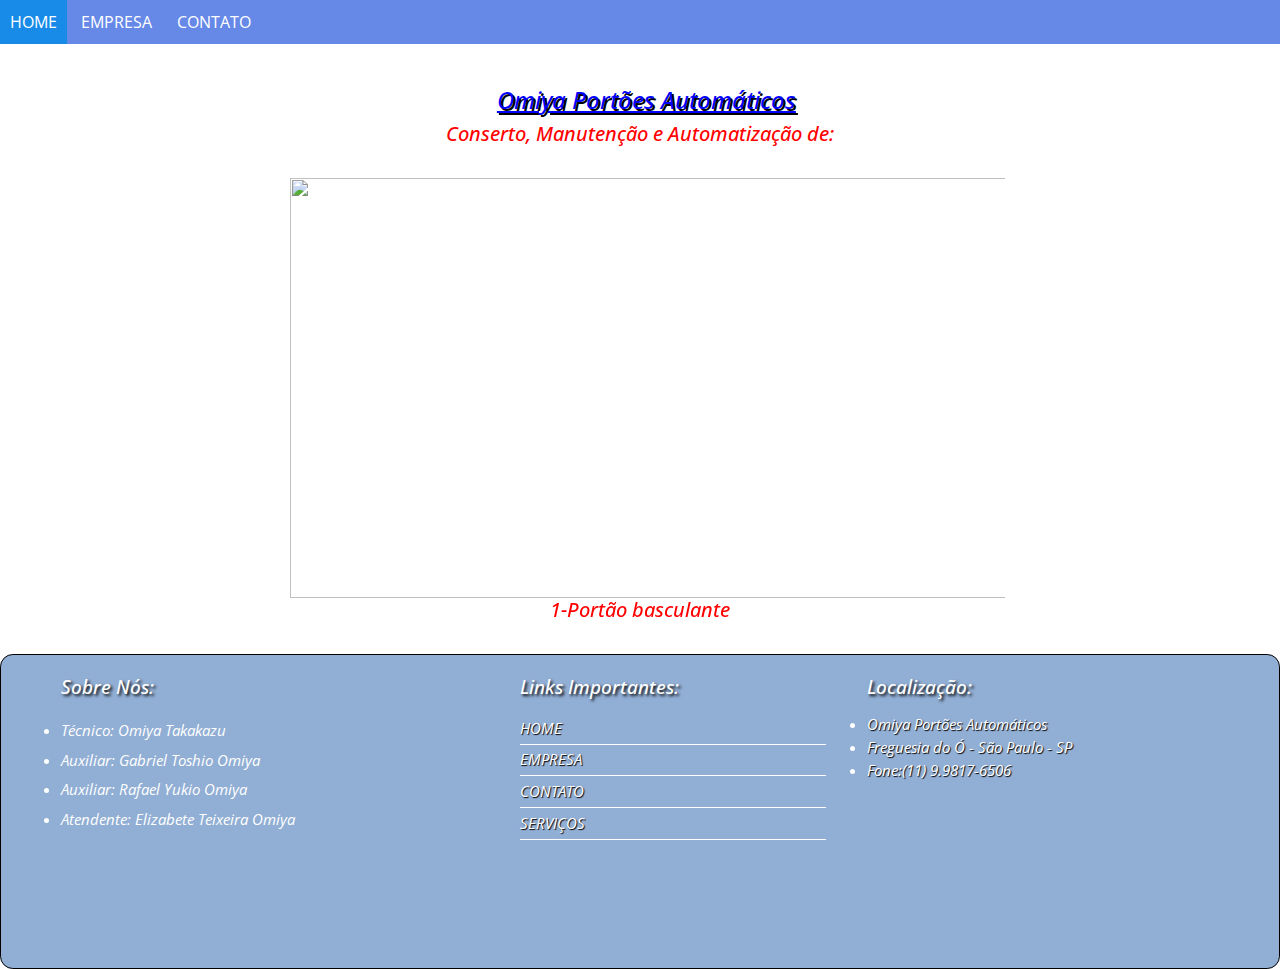
==== index.html @ 749b022c "33º commit" ====
<html lang="pt-br">

<head>
    <meta charset="utf-8">
    <meta name="google-site-verification" content="-AItvzbcC0KsBt-eZOSLvGnrsI5UBzWvLDnF7eVQIgg" />
    <title>Omiya Portões Automáticos</title>
    <meta name="viewport" content="width=device-width, initial-scale=1.0">
    <link rel="stylesheet" href="https://cdnjs.cloudflare.com/ajax/libs/font-awesome/4.7.0/css/font-awesome.min.css">
    <!-- Bootstrap CSS -->
    <link rel="stylesheet" href="https://stackpath.bootstrapcdn.com/bootstrap/4.4.1/css/bootstrap.min.css" integrity="sha384-Vkoo8x4CGsO3+Hhxv8T/Q5PaXtkKtu6ug5TOeNV6gBiFeWPGFN9MuhOf23Q9Ifjh" crossorigin="anonymous">
    <link rel="stylesheet" href="estilo.css">
</head>

<body>



    <nav id="menu-h">
        <ul>
            <li><a href="index.html">HOME</a></li>
            <li><a href="empresa.html">EMPRESA</a></li>
            <li><a href="contato-sub1.html">CONTATO</a></li>	
		<!--	<li><a href="servicos.html">SERVIÇOS</a></li> -->
        </ul>

    </nav>

    <!-- <div class="n_empresa">
    <h1 align="center"> <i>
        <font color=blue><u>Omiya Portões Automáticos</u></font>
      </i>
    </h1>
  </div> -->

 <!--   <h3 align="center">
        <i>
        <font color=blue><u>Omiya Portões Automáticos</u></font>
    </i>
    </h3>-->
 <div id="equip">	
<div id="mvv">
 <i>
        <font color=blue><u><h4 align="center">Omiya Portões Automáticos</h4></u></font>
    </i>
</div>

</div>	
    </i>					


    <h5 align="center"><i>
      <font color=red>Conserto, Manutenção e Automatização de: </font>
    </i></h5>



    <br />
    <div class="container">
        <!--Container -->
        <div class="row">
            <!--Row -->
            <div class="col-sm-8 m-auto">
                <!--col-sm8 -->

                <div id="carousel-controles" class="carousel slide" data-ride="carousel" data-interval="5000">
                    <!--Carousel -->

                    <div class="carousel-inner">
                        <!--Inner -->
                        <center>
                            <div class="carousel-item active">
                                <img src="imagem1.png" class="img-fluid">
                                <center><i>			
                    <h5>
                      <font color=red>1-Portão basculante</font>
                      </h5>
                  </i></center>
                            </div>

                            <div class="carousel-item">
                                <img src="imagem2.png" class="img-fluid">
                                <center><i>
								
                    <h5>
                      <font color=red>2-Portão deslizante</font>
                      </h5>
                  </i></center>
                            </div>

                            <div class="carousel-item">
                                <img src="imagem3.png" class="img-fluid">
                                <center><i>
                    <h5>
                      <font color=red>3-Portão pivotante de uma folha<h4>
                      </font></h5>
                  </i></center>
                            </div>

                            <div class="carousel-item">
                                <img src="imagem4.png" class="img-fluid">
                                <center><i>
                    <h5>
                      <font color=red>4-Portão pivotante de duas folhas</font>
                      </h5>
                  </center></i>
                            </div>
                            <div class="carousel-item">
                                <img src="imagem5.png" class="img-fluid">
                                <center><i>
                    <h5>
                      <font color=red>5-Portão deslizante de fuso</font>
                      </h5>
                  </center></i>
                            </div>
                       </center>

                    </div>
                    <!--/Inner -->

                    <!-- Controles -->
                    <a href="#carousel-controles" class="carousel-control-prev" data-slide="prev">
                        <span class="carousel-control-prev-icon"></span>
                    </a>

                    <a href="#carousel-controles" class="carousel-control-next" data-slide="next">
                        <span class="carousel-control-next-icon"></span>
                    </a>

                </div>
                <!--/Carousel -->
            </div>
            <!--/col-sm8 -->
        </div>
        <!--/Row -->
    </div>
    <!--/Container -->

    <!-- Optional JavaScript -->
    <!-- jQuery first, then Popper.js, then Bootstrap JS -->
    <script src="https://code.jquery.com/jquery-3.4.1.slim.min.js" integrity="sha384-J6qa4849blE2+poT4WnyKhv5vZF5SrPo0iEjwBvKU7imGFAV0wwj1yYfoRSJoZ+n" crossorigin="anonymous">
    </script>
    <script src="https://cdn.jsdelivr.net/npm/popper.js@1.16.0/dist/umd/popper.min.js" integrity="sha384-Q6E9RHvbIyZFJoft+2mJbHaEWldlvI9IOYy5n3zV9zzTtmI3UksdQRVvoxMfooAo" crossorigin="anonymous">
    </script>
    <script src="https://stackpath.bootstrapcdn.com/bootstrap/4.4.1/js/bootstrap.min.js" integrity="sha384-wfSDF2E50Y2D1uUdj0O3uMBJnjuUD4Ih7YwaYd1iqfktj0Uod8GCExl3Og8ifwB6" crossorigin="anonymous">
    </script>

    <br />
    <footer class="footer">
        <div class="content">
            <div class="footer-col">
                <h1><i>Sobre Nós:</i></h1>
                <ul class="func">
                    <li><i>Técnico: Omiya Takakazu</i></li>
                    <li><i>Auxiliar: Gabriel Toshio Omiya</i></li>
                    <li><i>Auxiliar: Rafael Yukio Omiya</i></li>
                    <li><i>Atendente: Elizabete Teixeira Omiya</i></li>
            </div>

            <div class="footer-col">
                <h1><i>Links Importantes:</h1>
        <ul class="links-uteis">
					<li><a href="index.html">HOME</a></li>
                    <li><a href="empresa.html">EMPRESA</a></li>
                    <li><a href="contato-sub1.html">CONTATO</a></li>	
			        <li><a href="servicos.html">SERVIÇOS</a></li> 
                    </ul>
            </div>

            <div class="footer-col">
                <h1><i>Localização:</i></h1>
                <ul class="social">
                    <li><i>Omiya Portões Automáticos</i></li>
                    <!-- <li><i>Praça Amaro Nunes, 94</i></li> -->
                    <li><i>Freguesia do Ó - São Paulo - SP</i></li>
                    <li><i>Fone:(11) 9.9817-6506 <img src="whatsapp.png"/></i></li>
                </ul>
            </div>
        </div>
    </footer>
</body>

</html>
---- estilo.css ----
@import url('https://fonts.googleapis.com/css2?family=Open+Sans&display=swap');

* {
	margin: 0 auto;
	padding: 0;
	box-sizing: boder-box;
	font-family: 'Open Sans', sans-serif;
}

#menu-h ul {
	list-style: none;
	padding: 0;
	background-color: rgb(102, 136, 231);
	/*  rgb(37, 37, 39)  */
}

#menu-h ul li {
	display: inline;
}

#menu-h ul li a {
	color: #FFF;
	padding: 10px;/*20px*/
	display: inline-block;
	text-decoration: none;
	transition: background .4s;
}

#menu-h ul li a:hover {
	background-color: rgb(24, 139, 233);
}

li img {
	width: 13px;/*35 15*/
	height: 13px;/*35 15*/

}

#imgwhatsapp 
 {
 	width:32px;
 	height:32px;
 }	



.carousel-item img {
	width: 1200px;
	height: 420px;

}

.container {
	width: 100%;
}

.log img {
	width: 40%;
}

/*-------------------------PÁGINA PRINCIPAL(HOME)----------------------------*/
/*nav {
	background-color: rgba(0, 0, 16, .9);
	border-radius: 10px;

width: 8vw;

height: 17%;

top: 5%;
margin-top: 0.05%;

left: -350px; //-150
position: absolute;
transition: all .7s;
}*/

/*aqui mudei agora*/

img {
	/*padding-top: .5%;
	padding-left: 5%;*/
	width: 70px;
	/*150*/
	margin-left: 2%;

}


.log {
	width: 30vw;
	/* 15*/

}

h2 {
	color: #FFD700;
}

a img {
	padding-right: 1.2vw;
	padding-top: 1.5vw;
	vertical-align: top;

}


.divTexto

/* margem para o texto na página principal*/
	{
	padding-left: 1.2vw;
}

.icones

/*icones na página home*/
	{
	float: center;
	width: 18vw;
	/*3.5*/
	height: 18vw;
	/*/3.5*/

}


.menu {
	list-style: none;
	float: left;
	padding-top: 10px; //20
	padding-bottom: 0.5px;
}

.menu li {
	position: relative;
	float: left;
	font-weight: 600;
	font-size: 5vw;
	width: 100%;
	display: inline-block;
	/*acrescentei*/
}


.menu li a {
	color: white;
	font-size: 1.1vw;
	/*1.2*/
	text-decoration: none;
	padding: 1px 20px;
	/*10  20*/
	display: block;
	/*block*/
}

.menu li a:hover {
	background: #abe1ed;
	color: black;
	-moz-box-shadow: 0 3px 10px 0 #CCC;
	-webkit-box-shadow: 0 3px 10px 0 #ccc;
	text-shadow: 0px 0px 5px #fff;
	height: 20%;
}


.menu li ul {
	position: absolute;
	top: 35px;
	/*35*/
	left: 70%;
	/*70*/
	background-color: rgba(0, 0, 16, .9);
	display: none;
	border-radius: 5px; //5
}


.menu li ul li {
	display: block;
	width: 120px;
}

.menu li:hover ul,
.menu li.over ul {
	display: block;
	z-index: 1;
}





label {

	padding: 50px;
	position: absolute;
	z-index: 1;
	/*faz com que um elemento fique na frente do outro*/
}

label:hover {
	cursor: pointer;
}


.ContLbl

/*Labels da página contato*/
	{
	position: relative;
	width: 90px;
	font-size: 1.5vw;
	cursor: auto;
}


ul {

	font-family: Arial;
	list-style: none;

}



#chec {
	display: none;

}

input[type="checkbox"]:checked~nav {
	transform: translateX(-350px);
}



ol {
	list-style: none;
}

#Princ

/* Id do Body principal*/
	{
	background-image: url(fundoFour.jpg);
	background-attachment: fixed;
	background-size: 100%;
	font-family: Segoe UI Black;
	color: #1a1a1a;
}

p {
	font-size: 1.3vw;
	padding: .5vw .5vw;

}

.titPrin1 {
	color: #2d3036;
	text-shadow: 1px 1px white;
	padding-left: 5px;
	font-size: 2.2vw;

}

.titPrin

/*Título h2*/
	{
	color: #4eb5de;
	text-shadow: 1px 1px black;
	padding-left: 5px;
	font-size: 2.2vw;

}


#imgSist

/* imagem do pc na página home*/
	{
	width: 25%;
	height: 25%;
	padding-right: 5%;

}



/*------------------------------------------*/

.footer

/*Rodapé*/
	{
	float: left;
	background: #91aed4;
	/* #448a9e   */
	color: #fff;
	height: 35%;/*30*/
	width: 100%;
	padding: 1.5vw;
	position: bottom;
	border: 1px solid black;
	border-radius: 1vw;
}

.footer-col {
	width: 100%;
	float: left;
	margin-bottom: 1.5vw;
}


.footer-col h1 {
	font-size: 1.5vw;
	margin-bottom: 1.2vw;
	text-shadow: 2px 2px 3px black;
}


.footer-col .links-uteis li {
	font-size: 1.2vw;
	/*1.2*/
	padding: 0.3vw 0;
	/*0.7*/
	border-bottom: 1px solid #fff;
	text-shadow: 2px 2px 5px black;
}

.footer-col .links-uteis li a,
.footer-col .social li {
	font-size: 1.2vw;
	/*1.2*/
	text-decoration: none;
	color: #fff;
	text-shadow: 1px 1px 1px black;
}

.sobre {
	text-shadow: 1px 1px 1px black;
}

.footer-col .links-uteis li a:hover,
.footer-col .social li a:hover {

	color: black;
}

.social .fa {
	padding: 10px 0;
	font-size: 2vw;
	margin-right: 5px;
	text-shadow: 3px 3px 3px black;


}

.footer-col ul li i {
	width: 60%;
}


.footer-col {
	width: 35%;
	/*30*/
	padding-left: 3.2vw;
	/*1.2*/
}

.footer-col:nth-child(2) {
	width: 28%;
	/*25*/

	margin-left: 2%;
	/*5*/
}

.footer-col:nth-child(3) {
	width: 25%;
	/*25*/

	float: right;
}

.func{
	list-style: disc;
}

.social{
	list-style: disc;
}

.func li {
	padding-top: 0.5vw;
	font-size: 1.2vw;
}


/*-------------------------PÁGINA CONTATO----------------------------*/


#Cont {
	background-image: url(form.jpg);
	background-attachment: fixed;
	background-repeat: no-repeat;
	background-size: cover;
	font-size: 1.2vw;
	font-family: Franklin Gothic Heavy;
	color: white;
	text-shadow: 3px 3px black;
	padding-bottom: 3%;

}

form {
	background-color: rgba(28, 108, 158, 0.6);
	width: 65%;
	border-radius: 2vw;
	padding-top: 3%;
	padding-bottom: 3%;

}


input[type="text"] {

	border-radius: 5px;
	float: right;
	width: 17vw;

}

input[type="tel"],
input[type="email"] {
	border-radius: 5px;
	float: right;
	width: 14vw;
}

input[type="submit"],
input[type="reset"] {
	border-radius: 10px;
	width: 10%;

}

textarea {
	width: 25vw;
}

select {
	width: 8vw;
}

.hrCont {
	width: 100%;
}


/*-------------------------PÁGINA EMPRESA ----------------------------*/
.pEmpresa

/* parágrafo na página empresa */
	{
	color: white;
	padding-left: 1.2vw;
	padding-right: 1.2vw;
}

#bEmp

/*Body da página empresa*/
	{
	background-image: url();
	font-family: Verdana;
	font-size: 1.5vw;
}

hr {
	width: 60%;
}

.TitEmpresa {
	color: white;
	font-size: 4vw;
	text-align: center;
}

/*aqui*//*	background-attachment: fixed;*/
/*#equip {
	background-image: url("equipe.jpeg");
	

	background-size: 100%;
	width: 100%;
	height: 50vw;

	border-radius: 0.5vw;
	border: solid 2px;

}*/

#mvv {
	color: blue; /*white*/
	font-size: 3vw;
	padding-top: 2vw;
	padding-left: 1vw;
	text-shadow: 2px 2px black;
}


.valores

/* classe para editar os ícones */
	{
	float: center;
	width: 18vw;
	height: 14vw;
}

/* DIV para centralizar o texto da página */
.txtCenter {
	width: 50%
}

.titEmpresa {
	font-size: 3vw;
}


/*-------------------------PÁGINA PERGUNTAS FREQUENTES----------------------------*/
#pFreq {
	background-image: url(conex.jpg);
	background-attachment: fixed;
	background-size: 100%;
	font-family: Arial;
}




.hidden {
	display: none;
	width: 50%;
	text-align: justify;
}


input[type="button"] {
	display: block;
	width: 105%; /*50%*/
	height: 4vw;
	font-family: Arial;
	font-size: 1.5vw;
	border-color: black;
	/*black*/
	border-radius: 1vw;
	background-color: rgba(79, 206, 79, 0.9);
	/*rgba(0, 0, 16, .9)*/

	color: white;
	border: 2px solid white;

}

input[type="button"]:hover {
	cursor: pointer;
	background: #abe1ed;
	text-shadow: 2px 1px black;
	border: 2px solid black;

}

#pg1,
#pg2,
#pg3,
#pg4,
#pg5,
#pg6,
#pg7,
#pg8,
#pg9,
#pg10,
#pg11,
#pg12,
#pg13,
#pg14,
#pg15 {
	border: 2px solid black;
	background-color: #fff;
	border-radius: 1vw;
	color: rgb(24, 150, 30);
	/*black*/
	text-align: left;
}




.pgt li {
	list-style: disc;
	margin-left: 25%;
	font-size: 1.2vw;

}


/*---------------------------------- PÁGINA PORTFOLIO ------------------------------------*/
#bEmpresa {
	background-image: url(fundoFour.jpg);
	background-size: 100%;
	font-family: Arial;
}



.imgPort-sub1 {
	width: 90vw;    /*90 40  20vw  */
	height: 120vw;   /*120 60 17vw*/
}
.imgPort {
	width: 20vw;    
	height:17vw;   
}
.portDiv table {
	border-spacing: 5vw;
	width: 100%;

}

.portDiv td {
	width: 30vw;
}

.hidden2 {
	display: none;
	width: 90%;
	text-align: justify;
}

.titPrin2 h2 {
	font-family: Arial;
	font-size: 2vw;
	/*3*/
	background-color: #448a9e;
	color: #abe1ed;
	border-radius: 1.5vw;
	border: 2px solid black;
	width: 30%;
	/*35*/
	height: 3vw;
	/*4*/
	text-shadow: 2px 1px white;
}

.n_empresa h1 {
	font-size: 2vw;
}
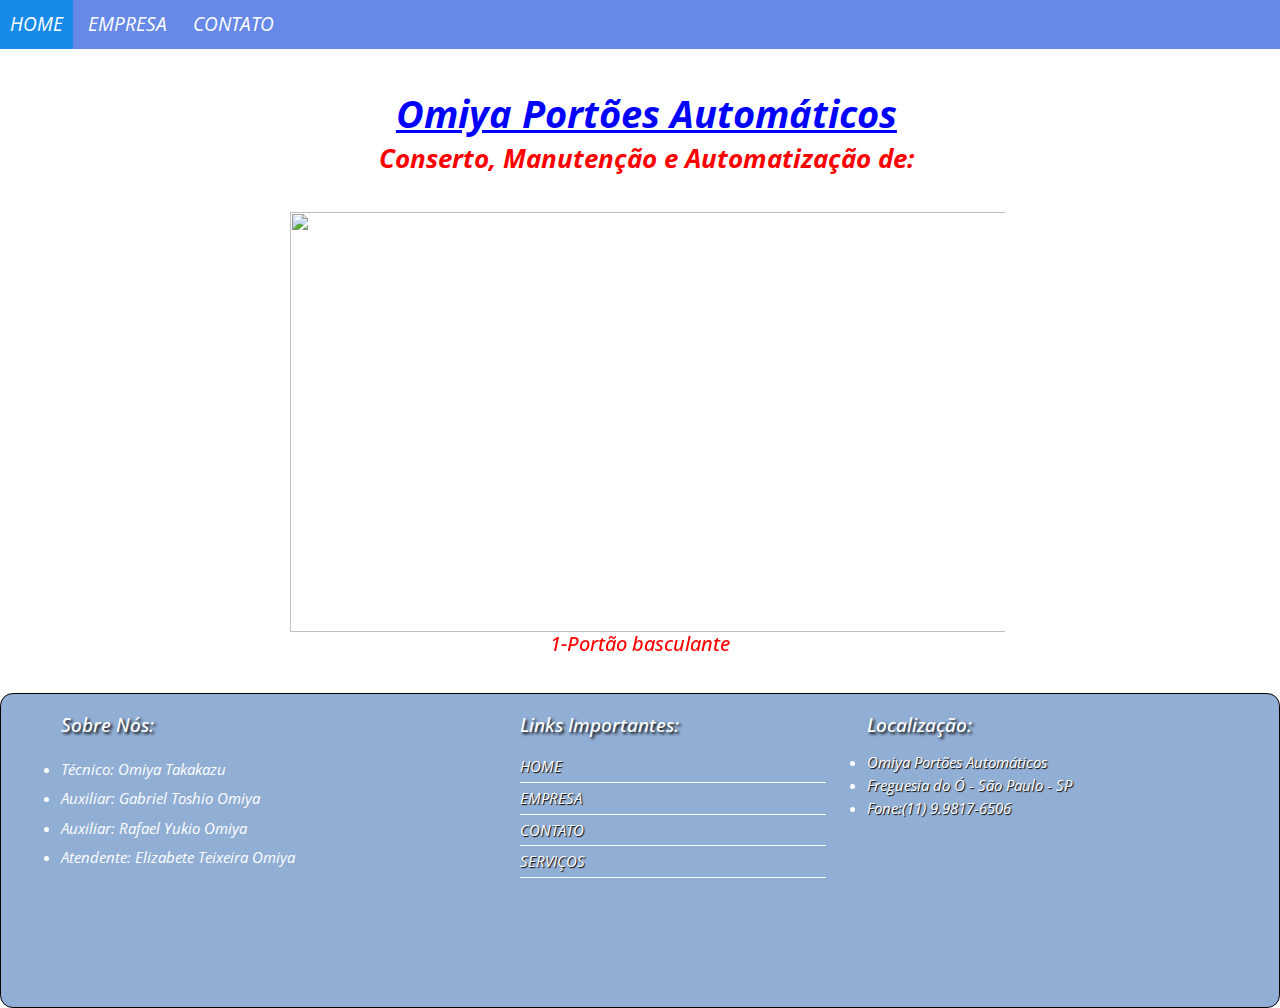
==== commit 52ae40a3: "33º commit" ====
--- a/index.html
+++ b/index.html
@@ -11,46 +11,35 @@
     <link rel="stylesheet" href="estilo.css">
 </head>
 
-<body>
-
-
+<body class="bEmp">
 
     <nav id="menu-h">
         <ul>
             <li><a href="index.html">HOME</a></li>
             <li><a href="empresa.html">EMPRESA</a></li>
-            <li><a href="contato-sub1.html">CONTATO</a></li>	
-		<!--	<li><a href="servicos.html">SERVIÇOS</a></li> -->
+            <li><a href="contato-sub1.html">CONTATO</a></li>
         </ul>
-
     </nav>
 
-    <!-- <div class="n_empresa">
-    <h1 align="center"> <i>
-        <font color=blue><u>Omiya Portões Automáticos</u></font>
-      </i>
-    </h1>
-  </div> -->
+    <div id="equip">
+        <div class="mvv">
 
- <!--   <h3 align="center">
-        <i>
-        <font color=blue><u>Omiya Portões Automáticos</u></font>
-    </i>
-    </h3>-->
- <div id="equip">	
-<div id="mvv">
- <i>
-        <font color=blue><u><h4 align="center">Omiya Portões Automáticos</h4></u></font>
-    </i>
-</div>
+            <h4 style="text-align: center;color: blue; font-weight: bold;">
+                <u>
+                    Omiya Portões Automáticos
+                </u>
+            </h4>
 
-</div>	
-    </i>					
+            <h5 style="text-align: center;color:red; font-weight: bold;">
+                Conserto, Manutenção e Automatização de:
+            </h5>
+            <!-- 13; 15; -->
+        </div>
+    </div>
 
 
-    <h5 align="center"><i>
-      <font color=red>Conserto, Manutenção e Automatização de: </font>
-    </i></h5>
+
+
 
 
 
@@ -71,48 +60,48 @@
                             <div class="carousel-item active">
                                 <img src="imagem1.png" class="img-fluid">
                                 <center><i>			
-                    <h5>
-                      <font color=red>1-Portão basculante</font>
-                      </h5>
-                  </i></center>
+                <h5>
+                    <font color=red>1-Portão basculante</font>
+                    </h5>
+                </i></center>
                             </div>
 
                             <div class="carousel-item">
                                 <img src="imagem2.png" class="img-fluid">
                                 <center><i>
-								
-                    <h5>
-                      <font color=red>2-Portão deslizante</font>
-                      </h5>
-                  </i></center>
+                            
+                <h5>
+                    <font color=red>2-Portão deslizante</font>
+                    </h5>
+                </i></center>
                             </div>
 
                             <div class="carousel-item">
                                 <img src="imagem3.png" class="img-fluid">
                                 <center><i>
-                    <h5>
-                      <font color=red>3-Portão pivotante de uma folha<h4>
-                      </font></h5>
-                  </i></center>
+                <h5>
+                    <font color=red>3-Portão pivotante de uma folha<h4>
+                    </font></h5>
+                </i></center>
                             </div>
 
                             <div class="carousel-item">
                                 <img src="imagem4.png" class="img-fluid">
                                 <center><i>
-                    <h5>
-                      <font color=red>4-Portão pivotante de duas folhas</font>
-                      </h5>
-                  </center></i>
+                <h5>
+                    <font color=red>4-Portão pivotante de duas folhas</font>
+                    </h5>
+                </center></i>
                             </div>
                             <div class="carousel-item">
                                 <img src="imagem5.png" class="img-fluid">
                                 <center><i>
-                    <h5>
-                      <font color=red>5-Portão deslizante de fuso</font>
-                      </h5>
-                  </center></i>
+                <h5>
+                    <font color=red>5-Portão deslizante de fuso</font>
+                    </h5>
+                </center></i>
                             </div>
-                       </center>
+                            </center>
 
                     </div>
                     <!--/Inner -->
@@ -158,16 +147,16 @@
 
             <div class="footer-col">
                 <h1><i>Links Importantes:</h1>
-        <ul class="links-uteis">
-					<li><a href="index.html">HOME</a></li>
-                    <li><a href="empresa.html">EMPRESA</a></li>
-                    <li><a href="contato-sub1.html">CONTATO</a></li>	
-			        <li><a href="servicos.html">SERVIÇOS</a></li> 
-                    </ul>
-            </div>
+    <ul class="links-uteis">
+                <li><a href="index.html">HOME</a></li>
+                <li><a href="empresa.html">EMPRESA</a></li>
+                <li><a href="contato-sub1.html">CONTATO</a></li>	
+                <li><a href="servicos.html">SERVIÇOS</a></li> 
+                </ul>
+        </div>
 
-            <div class="footer-col">
-                <h1><i>Localização:</i></h1>
+        <div class="footer-col">
+            <h1><i>Localização:</i></h1>
                 <ul class="social">
                     <li><i>Omiya Portões Automáticos</i></li>
                     <!-- <li><i>Praça Amaro Nunes, 94</i></li> -->
--- a/estilo.css
+++ b/estilo.css
@@ -1,64 +1,68 @@
 @import url('https://fonts.googleapis.com/css2?family=Open+Sans&display=swap');
-
 * {
-	margin: 0 auto;
-	padding: 0;
-	box-sizing: boder-box;
-	font-family: 'Open Sans', sans-serif;
+    margin: 0 auto;
+    padding: 0;
+    box-sizing: boder-box;
+    font-family: 'Open Sans', sans-serif;
+}
+
+* {
+    font-style: italic !important;
 }
 
 #menu-h ul {
-	list-style: none;
-	padding: 0;
-	background-color: rgb(102, 136, 231);
-	/*  rgb(37, 37, 39)  */
+    list-style: none;
+    padding: 0;
+    background-color: rgb(102, 136, 231);
+    /*  rgb(37, 37, 39)  */
 }
 
 #menu-h ul li {
-	display: inline;
+    display: inline;
 }
 
 #menu-h ul li a {
-	color: #FFF;
-	padding: 10px;/*20px*/
-	display: inline-block;
-	text-decoration: none;
-	transition: background .4s;
+    color: #FFF;
+    padding: 10px;
+    /*20px*/
+    display: inline-block;
+    text-decoration: none;
+    transition: background .4s;
 }
 
 #menu-h ul li a:hover {
-	background-color: rgb(24, 139, 233);
+    background-color: rgb(24, 139, 233);
 }
 
 li img {
-	width: 13px;/*35 15*/
-	height: 13px;/*35 15*/
-
-}
-
-#imgwhatsapp 
- {
- 	width:32px;
- 	height:32px;
- }	
-
-
+    width: 13px;
+    /*35 15*/
+    height: 13px;
+    /*35 15*/
+}
+
+#imgwhatsapp {
+    width: 32px;
+    height: 32px;
+}
 
 .carousel-item img {
-	width: 1200px;
-	height: 420px;
-
+    width: 1200px;
+    height: 420px;
 }
 
 .container {
-	width: 100%;
+    width: 100%;
 }
 
 .log img {
-	width: 40%;
-}
+    width: 40%;
+}
+
 
 /*-------------------------PÁGINA PRINCIPAL(HOME)----------------------------*/
+
+
 /*nav {
 	background-color: rgba(0, 0, 16, .9);
 	border-radius: 10px;
@@ -75,420 +79,384 @@
 transition: all .7s;
 }*/
 
+
 /*aqui mudei agora*/
 
 img {
-	/*padding-top: .5%;
+    /*padding-top: .5%;
 	padding-left: 5%;*/
-	width: 70px;
-	/*150*/
-	margin-left: 2%;
-
-}
-
+    width: 70px;
+    /*150*/
+    margin-left: 2%;
+}
 
 .log {
-	width: 30vw;
-	/* 15*/
-
+    width: 30vw;
+    /* 15*/
 }
 
 h2 {
-	color: #FFD700;
+    color: #FFD700;
 }
 
 a img {
-	padding-right: 1.2vw;
-	padding-top: 1.5vw;
-	vertical-align: top;
-
-}
-
+    padding-right: 1.2vw;
+    padding-top: 1.5vw;
+    vertical-align: top;
+}
 
 .divTexto
-
 /* margem para o texto na página principal*/
-	{
-	padding-left: 1.2vw;
+
+{
+    padding-left: 1.2vw;
 }
 
 .icones
-
 /*icones na página home*/
-	{
-	float: center;
-	width: 18vw;
-	/*3.5*/
-	height: 18vw;
-	/*/3.5*/
-
-}
-
+
+{
+    float: center;
+    width: 18vw;
+    /*3.5*/
+    height: 18vw;
+    /*/3.5*/
+}
 
 .menu {
-	list-style: none;
-	float: left;
-	padding-top: 10px; //20
-	padding-bottom: 0.5px;
+    list-style: none;
+    float: left;
+    padding-top: 10px; //20
+    padding-bottom: 0.5px;
 }
 
 .menu li {
-	position: relative;
-	float: left;
-	font-weight: 600;
-	font-size: 5vw;
-	width: 100%;
-	display: inline-block;
-	/*acrescentei*/
-}
-
+    position: relative;
+    float: left;
+    font-weight: 600;
+    font-size: 5vw;
+    width: 100%;
+    display: inline-block;
+    /*acrescentei*/
+}
 
 .menu li a {
-	color: white;
-	font-size: 1.1vw;
-	/*1.2*/
-	text-decoration: none;
-	padding: 1px 20px;
-	/*10  20*/
-	display: block;
-	/*block*/
+    color: white;
+    font-size: 1.1vw;
+    /*1.2*/
+    text-decoration: none;
+    padding: 1px 20px;
+    /*10  20*/
+    display: block;
+    /*block*/
 }
 
 .menu li a:hover {
-	background: #abe1ed;
-	color: black;
-	-moz-box-shadow: 0 3px 10px 0 #CCC;
-	-webkit-box-shadow: 0 3px 10px 0 #ccc;
-	text-shadow: 0px 0px 5px #fff;
-	height: 20%;
-}
-
+    background: #abe1ed;
+    color: black;
+    -moz-box-shadow: 0 3px 10px 0 #CCC;
+    -webkit-box-shadow: 0 3px 10px 0 #ccc;
+    text-shadow: 0px 0px 5px #fff;
+    height: 20%;
+}
 
 .menu li ul {
-	position: absolute;
-	top: 35px;
-	/*35*/
-	left: 70%;
-	/*70*/
-	background-color: rgba(0, 0, 16, .9);
-	display: none;
-	border-radius: 5px; //5
-}
-
+    position: absolute;
+    top: 35px;
+    /*35*/
+    left: 70%;
+    /*70*/
+    background-color: rgba(0, 0, 16, .9);
+    display: none;
+    border-radius: 5px; //5
+}
 
 .menu li ul li {
-	display: block;
-	width: 120px;
+    display: block;
+    width: 120px;
 }
 
 .menu li:hover ul,
 .menu li.over ul {
-	display: block;
-	z-index: 1;
-}
-
-
-
-
+    display: block;
+    z-index: 1;
+}
 
 label {
-
-	padding: 50px;
-	position: absolute;
-	z-index: 1;
-	/*faz com que um elemento fique na frente do outro*/
+    padding: 50px;
+    position: absolute;
+    z-index: 1;
+    /*faz com que um elemento fique na frente do outro*/
 }
 
 label:hover {
-	cursor: pointer;
-}
-
-
-.ContLbl
+    cursor: pointer;
+}
+
 
 /*Labels da página contato*/
-	{
-	position: relative;
-	width: 90px;
-	font-size: 1.5vw;
-	cursor: auto;
-}
-
+
+.ContLbl {
+    position: relative;
+    width: 90px;
+    font-size: 1.5vw;
+    cursor: auto;
+}
 
 ul {
-
-	font-family: Arial;
-	list-style: none;
-
-}
-
-
+    font-family: Arial;
+    list-style: none;
+}
 
 #chec {
-	display: none;
-
+    display: none;
 }
 
 input[type="checkbox"]:checked~nav {
-	transform: translateX(-350px);
-}
-
-
+    transform: translateX(-350px);
+}
 
 ol {
-	list-style: none;
+    list-style: none;
 }
 
 #Princ
-
 /* Id do Body principal*/
-	{
-	background-image: url(fundoFour.jpg);
-	background-attachment: fixed;
-	background-size: 100%;
-	font-family: Segoe UI Black;
-	color: #1a1a1a;
+
+{
+    background-image: url(fundoFour.jpg);
+    background-attachment: fixed;
+    background-size: 100%;
+    font-family: Segoe UI Black;
+    color: #1a1a1a;
 }
 
 p {
-	font-size: 1.3vw;
-	padding: .5vw .5vw;
-
+    font-size: 1.3vw;
+    padding: .5vw .5vw;
 }
 
 .titPrin1 {
-	color: #2d3036;
-	text-shadow: 1px 1px white;
-	padding-left: 5px;
-	font-size: 2.2vw;
-
+    color: #2d3036;
+    text-shadow: 1px 1px white;
+    padding-left: 5px;
+    font-size: 2.2vw;
 }
 
 .titPrin
-
 /*Título h2*/
-	{
-	color: #4eb5de;
-	text-shadow: 1px 1px black;
-	padding-left: 5px;
-	font-size: 2.2vw;
-
-}
-
+
+{
+    color: #4eb5de;
+    text-shadow: 1px 1px black;
+    padding-left: 5px;
+    font-size: 2.2vw;
+}
 
 #imgSist
-
 /* imagem do pc na página home*/
-	{
-	width: 25%;
-	height: 25%;
-	padding-right: 5%;
-
-}
-
+
+{
+    width: 25%;
+    height: 25%;
+    padding-right: 5%;
+}
 
 
 /*------------------------------------------*/
 
 .footer
-
 /*Rodapé*/
-	{
-	float: left;
-	background: #91aed4;
-	/* #448a9e   */
-	color: #fff;
-	height: 35%;/*30*/
-	width: 100%;
-	padding: 1.5vw;
-	position: bottom;
-	border: 1px solid black;
-	border-radius: 1vw;
+
+{
+    float: left;
+    background: #91aed4;
+    /* #448a9e   */
+    color: #fff;
+    height: 35%;
+    /*30*/
+    width: 100%;
+    padding: 1.5vw;
+    position: bottom;
+    border: 1px solid black;
+    border-radius: 1vw;
 }
 
 .footer-col {
-	width: 100%;
-	float: left;
-	margin-bottom: 1.5vw;
-}
-
+    width: 100%;
+    float: left;
+    margin-bottom: 1.5vw;
+}
 
 .footer-col h1 {
-	font-size: 1.5vw;
-	margin-bottom: 1.2vw;
-	text-shadow: 2px 2px 3px black;
-}
-
+    font-size: 1.5vw;
+    margin-bottom: 1.2vw;
+    text-shadow: 2px 2px 3px black;
+}
 
 .footer-col .links-uteis li {
-	font-size: 1.2vw;
-	/*1.2*/
-	padding: 0.3vw 0;
-	/*0.7*/
-	border-bottom: 1px solid #fff;
-	text-shadow: 2px 2px 5px black;
+    font-size: 1.2vw;
+    /*1.2*/
+    padding: 0.3vw 0;
+    /*0.7*/
+    border-bottom: 1px solid #fff;
+    text-shadow: 2px 2px 5px black;
 }
 
 .footer-col .links-uteis li a,
 .footer-col .social li {
-	font-size: 1.2vw;
-	/*1.2*/
-	text-decoration: none;
-	color: #fff;
-	text-shadow: 1px 1px 1px black;
+    font-size: 1.2vw;
+    /*1.2*/
+    text-decoration: none;
+    color: #fff;
+    text-shadow: 1px 1px 1px black;
 }
 
 .sobre {
-	text-shadow: 1px 1px 1px black;
+    text-shadow: 1px 1px 1px black;
 }
 
 .footer-col .links-uteis li a:hover,
 .footer-col .social li a:hover {
-
-	color: black;
+    color: black;
 }
 
 .social .fa {
-	padding: 10px 0;
-	font-size: 2vw;
-	margin-right: 5px;
-	text-shadow: 3px 3px 3px black;
-
-
+    padding: 10px 0;
+    font-size: 2vw;
+    margin-right: 5px;
+    text-shadow: 3px 3px 3px black;
 }
 
 .footer-col ul li i {
-	width: 60%;
-}
-
+    width: 60%;
+}
 
 .footer-col {
-	width: 35%;
-	/*30*/
-	padding-left: 3.2vw;
-	/*1.2*/
+    width: 35%;
+    /*30*/
+    padding-left: 3.2vw;
+    /*1.2*/
 }
 
 .footer-col:nth-child(2) {
-	width: 28%;
-	/*25*/
-
-	margin-left: 2%;
-	/*5*/
+    width: 28%;
+    /*25*/
+    margin-left: 2%;
+    /*5*/
 }
 
 .footer-col:nth-child(3) {
-	width: 25%;
-	/*25*/
-
-	float: right;
-}
-
-.func{
-	list-style: disc;
-}
-
-.social{
-	list-style: disc;
+    width: 25%;
+    /*25*/
+    float: right;
+}
+
+.func {
+    list-style: disc;
+}
+
+.social {
+    list-style: disc;
 }
 
 .func li {
-	padding-top: 0.5vw;
-	font-size: 1.2vw;
+    padding-top: 0.5vw;
+    font-size: 1.2vw;
 }
 
 
 /*-------------------------PÁGINA CONTATO----------------------------*/
 
-
 #Cont {
-	background-image: url(form.jpg);
-	background-attachment: fixed;
-	background-repeat: no-repeat;
-	background-size: cover;
-	font-size: 1.2vw;
-	font-family: Franklin Gothic Heavy;
-	color: white;
-	text-shadow: 3px 3px black;
-	padding-bottom: 3%;
-
+    background-image: url(form.jpg);
+    background-attachment: fixed;
+    background-repeat: no-repeat;
+    background-size: cover;
+    font-size: 1.2vw;
+    font-family: Franklin Gothic Heavy;
+    color: white;
+    text-shadow: 3px 3px black;
+    padding-bottom: 3%;
 }
 
 form {
-	background-color: rgba(28, 108, 158, 0.6);
-	width: 65%;
-	border-radius: 2vw;
-	padding-top: 3%;
-	padding-bottom: 3%;
-
-}
-
+    background-color: rgba(28, 108, 158, 0.6);
+    width: 65%;
+    border-radius: 2vw;
+    padding-top: 3%;
+    padding-bottom: 3%;
+}
 
 input[type="text"] {
-
-	border-radius: 5px;
-	float: right;
-	width: 17vw;
-
+    border-radius: 5px;
+    float: right;
+    width: 17vw;
 }
 
 input[type="tel"],
 input[type="email"] {
-	border-radius: 5px;
-	float: right;
-	width: 14vw;
+    border-radius: 5px;
+    float: right;
+    width: 14vw;
 }
 
 input[type="submit"],
 input[type="reset"] {
-	border-radius: 10px;
-	width: 10%;
-
+    border-radius: 10px;
+    width: 10%;
 }
 
 textarea {
-	width: 25vw;
+    width: 25vw;
 }
 
 select {
-	width: 8vw;
+    width: 8vw;
 }
 
 .hrCont {
-	width: 100%;
+    width: 100%;
 }
 
 
 /*-------------------------PÁGINA EMPRESA ----------------------------*/
+
 .pEmpresa
-
 /* parágrafo na página empresa */
-	{
-	color: white;
-	padding-left: 1.2vw;
-	padding-right: 1.2vw;
-}
-
-#bEmp
+
+{
+    color: white;
+    padding-left: 1.2vw;
+    padding-right: 1.2vw;
+}
+
 
 /*Body da página empresa*/
-	{
-	background-image: url();
-	font-family: Verdana;
-	font-size: 1.5vw;
+
+.bEmp {
+    background-image: url();
+    font-family: Verdana;
+    font-size: 1.5vw;
 }
 
 hr {
-	width: 60%;
+    width: 60%;
 }
 
 .TitEmpresa {
-	color: white;
-	font-size: 4vw;
-	text-align: center;
-}
-
-/*aqui*//*	background-attachment: fixed;*/
+    color: white;
+    font-size: 4vw;
+    text-align: center;
+}
+
+
+/*aqui*/
+
+
+/*	background-attachment: fixed;*/
+
+
 /*#equip {
 	background-image: url("equipe.jpeg");
 	
@@ -502,75 +470,77 @@
 
 }*/
 
-#mvv {
-	color: blue; /*white*/
-	font-size: 3vw;
-	padding-top: 2vw;
-	padding-left: 1vw;
-	text-shadow: 2px 2px black;
-}
-
+.mvv {
+    color: white;
+    padding-top: 2vw;
+    padding-left: 1vw;
+}
+
+.mvv h4 {
+    font-size: 3vw;
+}
+
+.mvv h5 {
+    font-size: 2vw;
+}
 
 .valores
-
 /* classe para editar os ícones */
-	{
-	float: center;
-	width: 18vw;
-	height: 14vw;
-}
+
+{
+    float: center;
+    width: 18vw;
+    height: 14vw;
+}
+
 
 /* DIV para centralizar o texto da página */
+
 .txtCenter {
-	width: 50%
+    width: 50%
 }
 
 .titEmpresa {
-	font-size: 3vw;
+    font-size: 3vw;
 }
 
 
 /*-------------------------PÁGINA PERGUNTAS FREQUENTES----------------------------*/
+
 #pFreq {
-	background-image: url(conex.jpg);
-	background-attachment: fixed;
-	background-size: 100%;
-	font-family: Arial;
-}
-
-
-
+    background-image: url(conex.jpg);
+    background-attachment: fixed;
+    background-size: 100%;
+    font-family: Arial;
+}
 
 .hidden {
-	display: none;
-	width: 50%;
-	text-align: justify;
-}
-
+    display: none;
+    width: 50%;
+    text-align: justify;
+}
 
 input[type="button"] {
-	display: block;
-	width: 105%; /*50%*/
-	height: 4vw;
-	font-family: Arial;
-	font-size: 1.5vw;
-	border-color: black;
-	/*black*/
-	border-radius: 1vw;
-	background-color: rgba(79, 206, 79, 0.9);
-	/*rgba(0, 0, 16, .9)*/
-
-	color: white;
-	border: 2px solid white;
-
+    display: block;
+    width: 105%;
+    /*50%*/
+    height: 4vw;
+    font-family: Arial;
+    font-size: 1.5vw;
+    border-color: black;
+    /*black*/
+    border-radius: 1vw;
+    background-color: rgba(79, 206, 79, 0.9);
+    /*rgba(0, 0, 16, .9)*/
+    color: white;
+    border: 2px solid white;
 }
 
 input[type="button"]:hover {
-	cursor: pointer;
-	background: #abe1ed;
-	text-shadow: 2px 1px black;
-	border: 2px solid black;
-
+    cursor: pointer;
+    background: #abe1ed;
+    text-shadow: 2px 1px black;
+    border: 2px solid black;
 }
 
 #pg1,
@@ -588,74 +558,71 @@
 #pg13,
 #pg14,
 #pg15 {
-	border: 2px solid black;
-	background-color: #fff;
-	border-radius: 1vw;
-	color: rgb(24, 150, 30);
-	/*black*/
-	text-align: left;
-}
-
-
-
+    border: 2px solid black;
+    background-color: #fff;
+    border-radius: 1vw;
+    color: rgb(24, 150, 30);
+    /*black*/
+    text-align: left;
+}
 
 .pgt li {
-	list-style: disc;
-	margin-left: 25%;
-	font-size: 1.2vw;
-
+    list-style: disc;
+    margin-left: 25%;
+    font-size: 1.2vw;
 }
 
 
 /*---------------------------------- PÁGINA PORTFOLIO ------------------------------------*/
+
 #bEmpresa {
-	background-image: url(fundoFour.jpg);
-	background-size: 100%;
-	font-family: Arial;
-}
-
-
+    background-image: url(fundoFour.jpg);
+    background-size: 100%;
+    font-family: Arial;
+}
 
 .imgPort-sub1 {
-	width: 90vw;    /*90 40  20vw  */
-	height: 120vw;   /*120 60 17vw*/
-}
+    width: 90vw;
+    /*90 40  20vw  */
+    height: 120vw;
+    /*120 60 17vw*/
+}
+
 .imgPort {
-	width: 20vw;    
-	height:17vw;   
-}
+    width: 20vw;
+    height: 17vw;
+}
+
 .portDiv table {
-	border-spacing: 5vw;
-	width: 100%;
-
+    border-spacing: 5vw;
+    width: 100%;
 }
 
 .portDiv td {
-	width: 30vw;
+    width: 30vw;
 }
 
 .hidden2 {
-	display: none;
-	width: 90%;
-	text-align: justify;
+    display: none;
+    width: 90%;
+    text-align: justify;
 }
 
 .titPrin2 h2 {
-	font-family: Arial;
-	font-size: 2vw;
-	/*3*/
-	background-color: #448a9e;
-	color: #abe1ed;
-	border-radius: 1.5vw;
-	border: 2px solid black;
-	width: 30%;
-	/*35*/
-	height: 3vw;
-	/*4*/
-	text-shadow: 2px 1px white;
+    font-family: Arial;
+    font-size: 2vw;
+    /*3*/
+    background-color: #448a9e;
+    color: #abe1ed;
+    border-radius: 1.5vw;
+    border: 2px solid black;
+    width: 30%;
+    /*35*/
+    height: 3vw;
+    /*4*/
+    text-shadow: 2px 1px white;
 }
 
 .n_empresa h1 {
-	font-size: 2vw;
-}
-
+    font-size: 2vw;
+}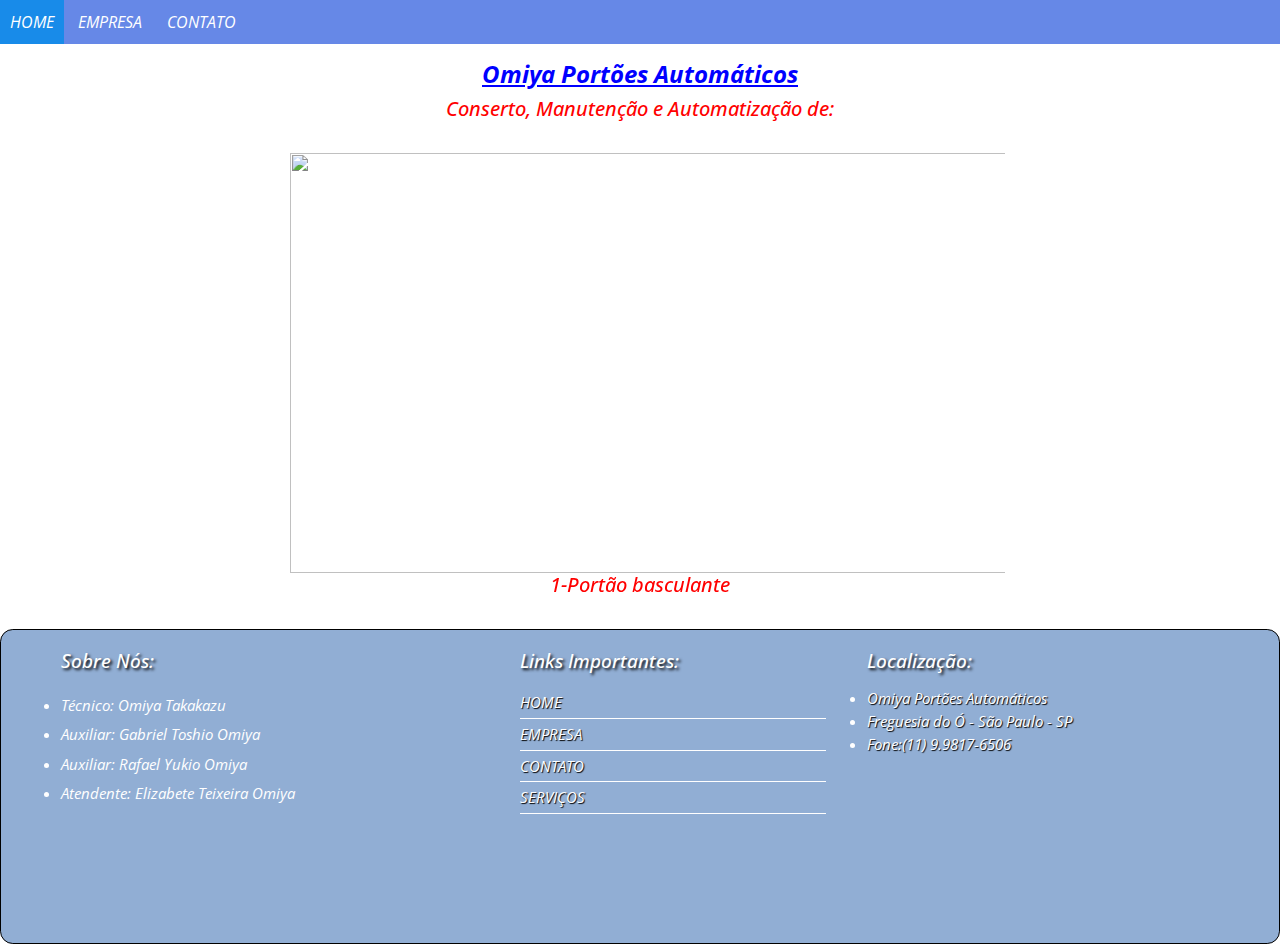
==== commit 1402d798: "34º commit" ====
--- a/index.html
+++ b/index.html
@@ -11,7 +11,7 @@
     <link rel="stylesheet" href="estilo.css">
 </head>
 
-<body class="bEmp">
+<body id="bEmp">
 
     <nav id="menu-h">
         <ul>
@@ -22,7 +22,7 @@
     </nav>
 
     <div id="equip">
-        <div class="mvv">
+        <div id="mvv">
 
             <h4 style="text-align: center;color: blue; font-weight: bold;">
                 <u>
@@ -30,7 +30,7 @@
                 </u>
             </h4>
 
-            <h5 style="text-align: center;color:red; font-weight: bold;">
+            <h5 style="text-align: center;color:red;">
                 Conserto, Manutenção e Automatização de:
             </h5>
             <!-- 13; 15; -->
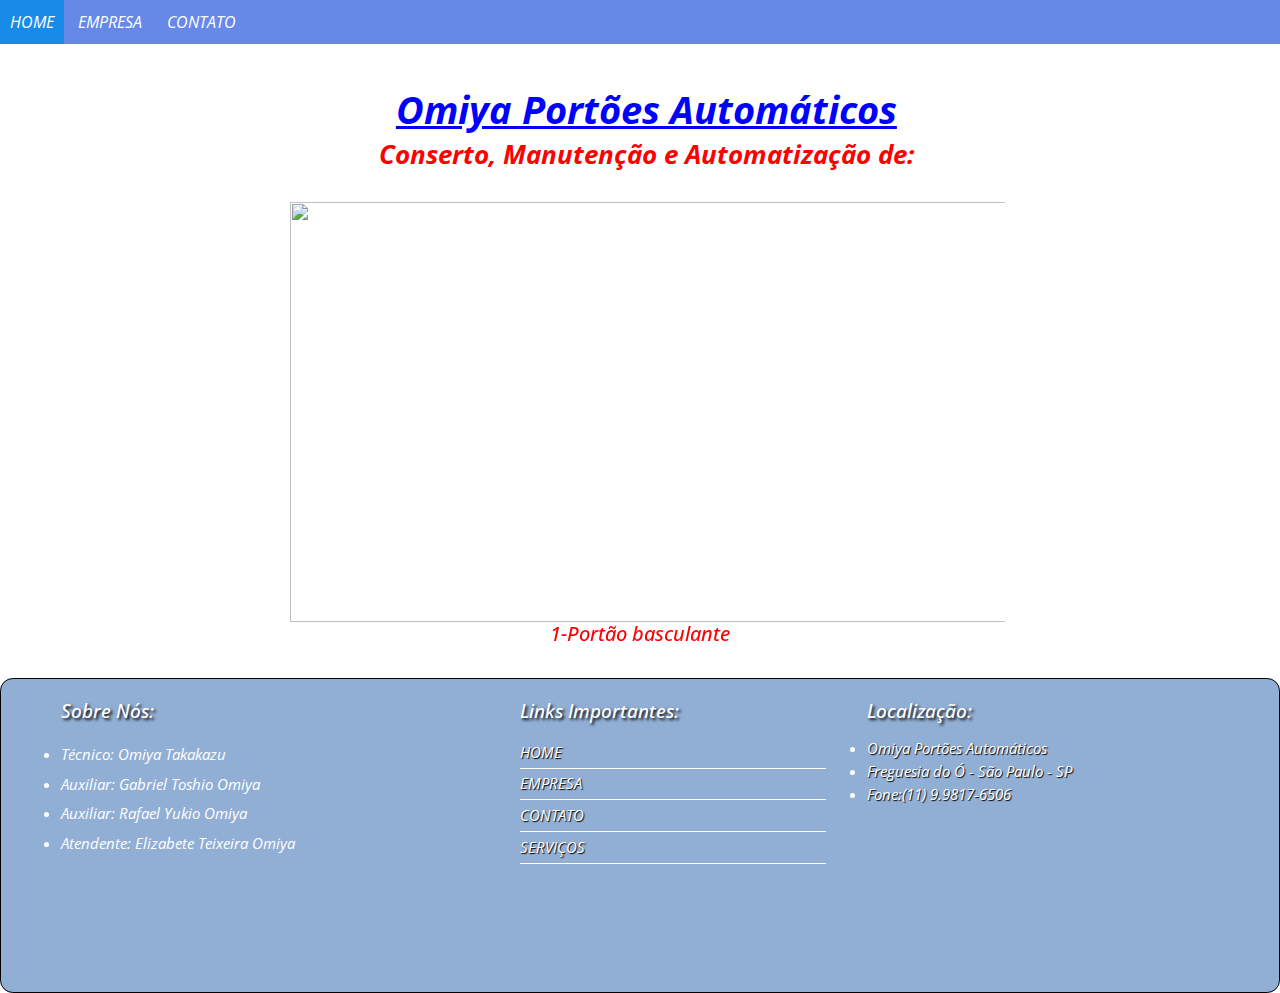
==== commit 77cf0d48: "34º commit" ====
--- a/index.html
+++ b/index.html
@@ -22,7 +22,7 @@
     </nav>
 
     <div id="equip">
-        <div id="mvv">
+        <div class="mvv">
 
             <h4 style="text-align: center;color: blue; font-weight: bold;">
                 <u>
@@ -30,7 +30,7 @@
                 </u>
             </h4>
 
-            <h5 style="text-align: center;color:red;">
+            <h5 style="text-align: center;color:red;font-weight: bold;">
                 Conserto, Manutenção e Automatização de:
             </h5>
             <!-- 13; 15; -->
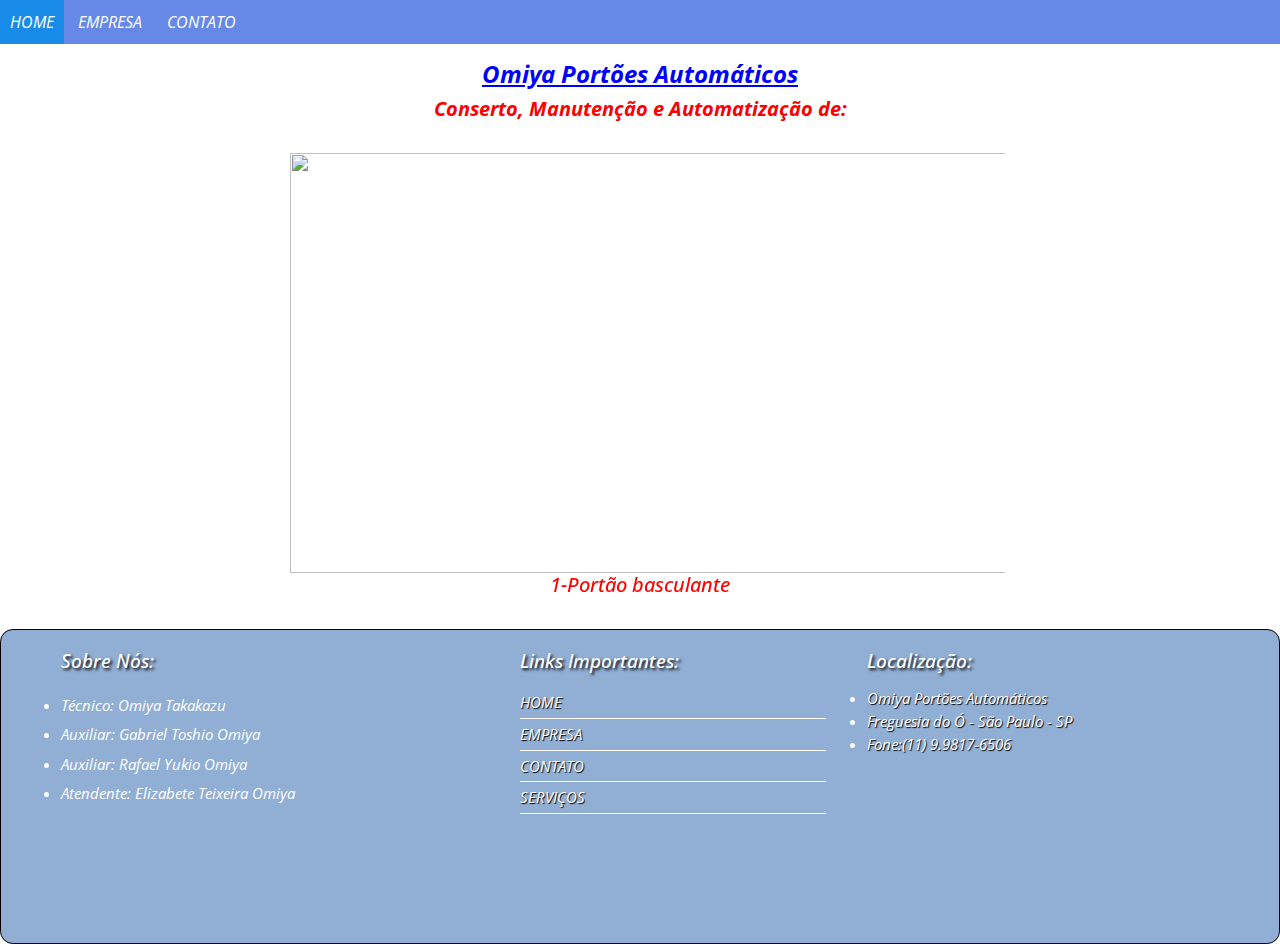
==== commit ebafe81c: "36º commit" ====
--- a/index.html
+++ b/index.html
@@ -22,18 +22,15 @@
     </nav>
 
     <div id="equip">
-        <div class="mvv">
-
-            <h4 style="text-align: center;color: blue; font-weight: bold;">
+        <div id="mvv">
+            <h4 style="text-align:center;color:blue;font-weight:bold;">
                 <u>
                     Omiya Portões Automáticos
                 </u>
             </h4>
-
-            <h5 style="text-align: center;color:red;font-weight: bold;">
+            <h5 style="text-align:center;color:red;font-weight:bold;">
                 Conserto, Manutenção e Automatização de:
             </h5>
-            <!-- 13; 15; -->
         </div>
     </div>
 
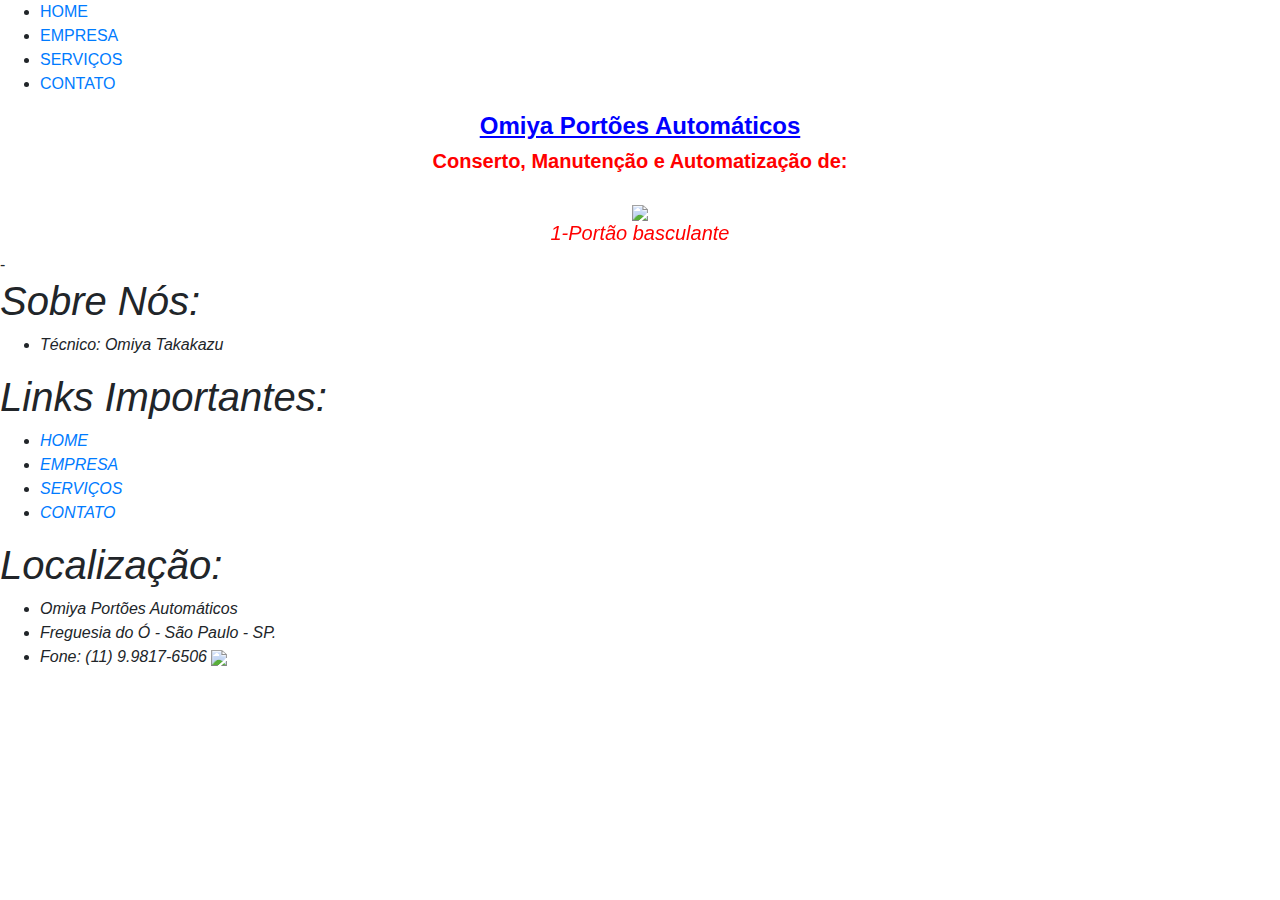
==== commit 1d5c03bc: "Alterações" ====
--- a/index.html
+++ b/index.html
@@ -1,4 +1,6 @@
 <html lang="pt-br">
+
+</html>
 
 <head>
     <meta charset="utf-8">
@@ -17,6 +19,7 @@
         <ul>
             <li><a href="index.html">HOME</a></li>
             <li><a href="empresa.html">EMPRESA</a></li>
+            <li><a href="servicos.html">SERVIÇOS</a></li>
             <li><a href="contato-sub1.html">CONTATO</a></li>
         </ul>
     </nav>
@@ -127,6 +130,7 @@
     </script>
     <script src="https://cdn.jsdelivr.net/npm/popper.js@1.16.0/dist/umd/popper.min.js" integrity="sha384-Q6E9RHvbIyZFJoft+2mJbHaEWldlvI9IOYy5n3zV9zzTtmI3UksdQRVvoxMfooAo" crossorigin="anonymous">
     </script>
+    -
     <script src="https://stackpath.bootstrapcdn.com/bootstrap/4.4.1/js/bootstrap.min.js" integrity="sha384-wfSDF2E50Y2D1uUdj0O3uMBJnjuUD4Ih7YwaYd1iqfktj0Uod8GCExl3Og8ifwB6" crossorigin="anonymous">
     </script>
 
@@ -137,9 +141,8 @@
                 <h1><i>Sobre Nós:</i></h1>
                 <ul class="func">
                     <li><i>Técnico: Omiya Takakazu</i></li>
-                    <li><i>Auxiliar: Gabriel Toshio Omiya</i></li>
-                    <li><i>Auxiliar: Rafael Yukio Omiya</i></li>
-                    <li><i>Atendente: Elizabete Teixeira Omiya</i></li>
+                    <!-- <li><i>      </i></li>-->
+
             </div>
 
             <div class="footer-col">
@@ -147,8 +150,8 @@
     <ul class="links-uteis">
                 <li><a href="index.html">HOME</a></li>
                 <li><a href="empresa.html">EMPRESA</a></li>
-                <li><a href="contato-sub1.html">CONTATO</a></li>	
                 <li><a href="servicos.html">SERVIÇOS</a></li> 
+                <li><a href="contato-sub1.html">CONTATO</a></li>
                 </ul>
         </div>
 
@@ -157,8 +160,8 @@
                 <ul class="social">
                     <li><i>Omiya Portões Automáticos</i></li>
                     <!-- <li><i>Praça Amaro Nunes, 94</i></li> -->
-                    <li><i>Freguesia do Ó - São Paulo - SP</i></li>
-                    <li><i>Fone:(11) 9.9817-6506 <img src="whatsapp.png"/></i></li>
+                    <li><i>Freguesia do Ó - São Paulo - SP.</i></li>
+                    <li><i>Fone: (11) 9.9817-6506 <img src="whatsapp.png"/></i></li>
                 </ul>
             </div>
         </div>
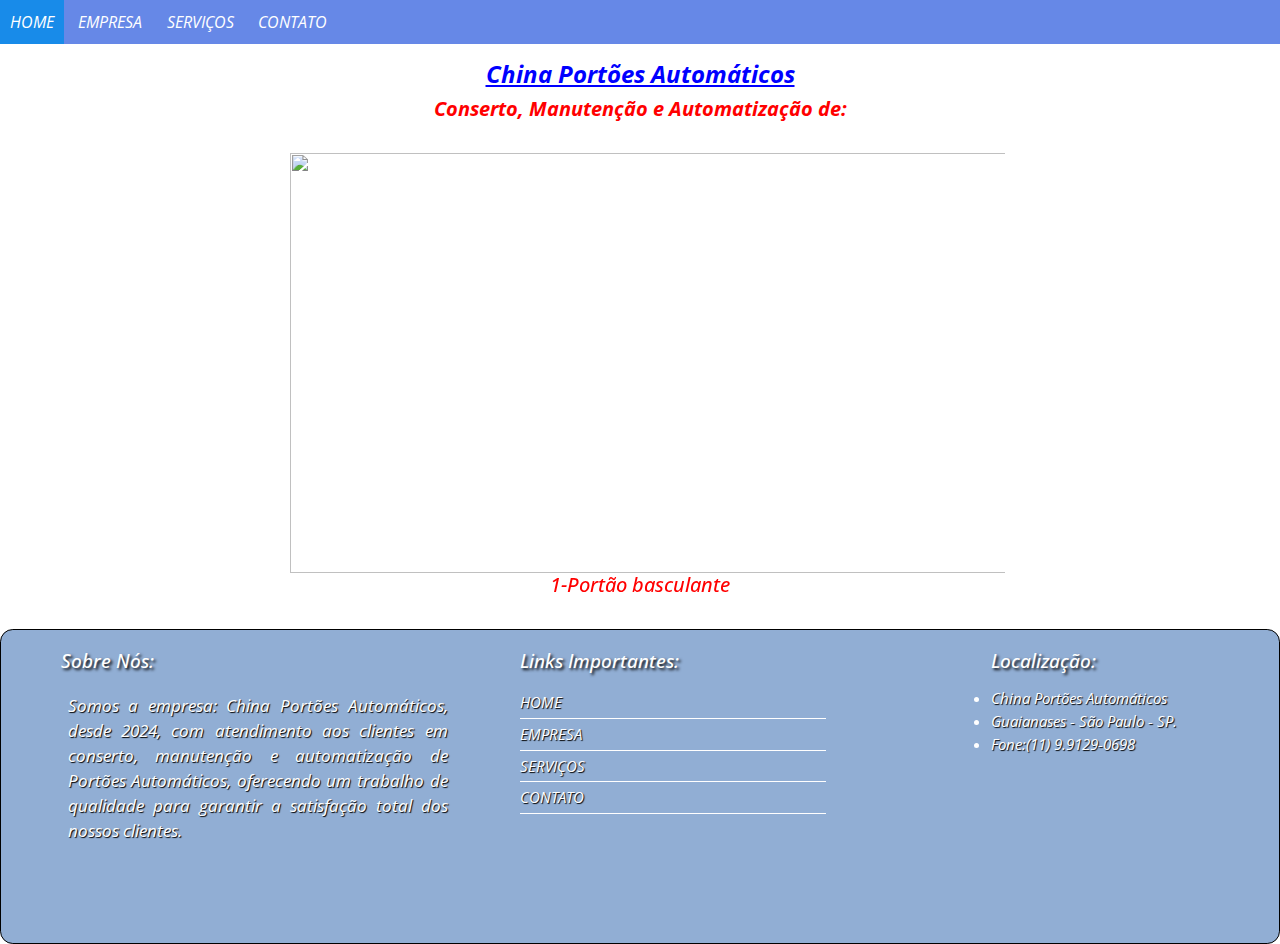
==== commit 56c73c33: "terceiro commit" ====
--- a/index.html
+++ b/index.html
@@ -1,11 +1,14 @@
 <html lang="pt-br">
 
+
+
 </html>
+
 
 <head>
     <meta charset="utf-8">
     <meta name="google-site-verification" content="-AItvzbcC0KsBt-eZOSLvGnrsI5UBzWvLDnF7eVQIgg" />
-    <title>Omiya Portões Automáticos</title>
+    <title>China Portões Automáticos</title>
     <meta name="viewport" content="width=device-width, initial-scale=1.0">
     <link rel="stylesheet" href="https://cdnjs.cloudflare.com/ajax/libs/font-awesome/4.7.0/css/font-awesome.min.css">
     <!-- Bootstrap CSS -->
@@ -26,9 +29,9 @@
 
     <div id="equip">
         <div id="mvv">
-            <h4 style="text-align:center;color:blue;font-weight:bold;">
+           <h4 style="text-align:center;color: blue;font-weight:bold;">
                 <u>
-                    Omiya Portões Automáticos
+                    China Portões Automáticos
                 </u>
             </h4>
             <h5 style="text-align:center;color:red;font-weight:bold;">
@@ -36,13 +39,6 @@
             </h5>
         </div>
     </div>
-
-
-
-
-
-
-
     <br />
     <div class="container">
         <!--Container -->
@@ -130,42 +126,49 @@
     </script>
     <script src="https://cdn.jsdelivr.net/npm/popper.js@1.16.0/dist/umd/popper.min.js" integrity="sha384-Q6E9RHvbIyZFJoft+2mJbHaEWldlvI9IOYy5n3zV9zzTtmI3UksdQRVvoxMfooAo" crossorigin="anonymous">
     </script>
-    -
+
+
+ 
+
     <script src="https://stackpath.bootstrapcdn.com/bootstrap/4.4.1/js/bootstrap.min.js" integrity="sha384-wfSDF2E50Y2D1uUdj0O3uMBJnjuUD4Ih7YwaYd1iqfktj0Uod8GCExl3Og8ifwB6" crossorigin="anonymous">
     </script>
 
     <br />
+	
     <footer class="footer">
         <div class="content">
             <div class="footer-col">
                 <h1><i>Sobre Nós:</i></h1>
-                <ul class="func">
-                    <li><i>Técnico: Omiya Takakazu</i></li>
-                    <!-- <li><i>      </i></li>-->
-
+                <p class="sobre" align="justify"><i>Somos a empresa: China Portões Automáticos, desde 2024, com
+						atendimento aos clientes em conserto, manutenção e automatização de
+						Portões Automáticos, oferecendo um trabalho de qualidade para garantir a satisfação total dos
+						nossos clientes.</i></p>
             </div>
 
             <div class="footer-col">
-                <h1><i>Links Importantes:</h1>
-    <ul class="links-uteis">
-                <li><a href="index.html">HOME</a></li>
-                <li><a href="empresa.html">EMPRESA</a></li>
-                <li><a href="servicos.html">SERVIÇOS</a></li> 
-                <li><a href="contato-sub1.html">CONTATO</a></li>
-                </ul>
-        </div>
-
-        <div class="footer-col">
-            <h1><i>Localização:</i></h1>
-                <ul class="social">
-                    <li><i>Omiya Portões Automáticos</i></li>
-                    <!-- <li><i>Praça Amaro Nunes, 94</i></li> -->
-                    <li><i>Freguesia do Ó - São Paulo - SP.</i></li>
-                    <li><i>Fone: (11) 9.9817-6506 <img src="whatsapp.png"/></i></li>
+                <h1><i>Links Importantes:</i></h1>
+                <ul class="links-uteis">
+                    <li><a href="index.html">HOME</a></li>
+                    <li><a href="empresa.html">EMPRESA</a></li>
+                    <li><a href="servicos.html">SERVIÇOS</a></li>
+                    <li><a href="contato-sub1.html">CONTATO</a></li>
                 </ul>
             </div>
-        </div>
+
+
+
+            <div class="footer-col">
+                <h1><i>Localização:</i></h1>
+                <ul class="social">
+                    <li><i>China Portões Automáticos</i></li>
+                    <!-- <li><i>CNPJ: 24.211.879/0001-89</i></li> -->
+                    <!--<li><i>Praça Amaro Nunes, 94</i></li>-->
+                    <li><i>Guaianases - São Paulo - SP.</i></li>
+                    <li><i>Fone:(11) 9.9129-0698 <img src="whatsapp.png"/></i></li>
+                    <!--  <li><i>omiya2021@hotmail.com</i></li> -->
+                </ul>
+            </div>
     </footer>
+	
 </body>
-
 </html>--- a/estilo.css
+++ b/estilo.css
@@ -0,0 +1,646 @@
+@import url('https://fonts.googleapis.com/css2?family=Open+Sans&display=swap');
+* {
+    margin: 0 auto;
+    padding: 0;
+    box-sizing: boder-box;
+    font-family: 'Open Sans', sans-serif;
+}
+
+* {
+    font-style: italic !important;
+}
+
+
+/*================================*/
+
+
+/*================================*/
+
+#menu-h ul {
+    list-style: none;
+    padding: 0;
+    background-color: rgb(102, 136, 231);
+    /*  rgb(37, 37, 39)  */
+}
+
+#menu-h ul li {
+    display: inline;
+}
+
+#menu-h ul li a {
+    color: #FFF;
+    padding: 10px;
+    /*20px*/
+    display: inline-block;
+    text-decoration: none;
+    transition: background .4s;
+}
+
+#menu-h ul li a:hover {
+    background-color: rgb(24, 139, 233);
+}
+
+li img {
+    width: 13px;
+    /*35 15*/
+    height: 13px;
+    /*35 15*/
+}
+
+#imgwhatsapp {
+    width: 32px;
+    height: 32px;
+}
+
+.carousel-item img {
+    width: 1200px;
+    height: 420px;
+}
+
+.container {
+    width: 100%;
+}
+
+.log img {
+    width: 40%;
+}
+
+
+/*-------------------------PÁGINA PRINCIPAL(HOME)----------------------------*/
+
+
+/*nav {
+	background-color: rgba(0, 0, 16, .9);
+	border-radius: 10px;
+
+width: 8vw;
+
+height: 17%;
+
+top: 5%;
+margin-top: 0.05%;
+
+left: -350px; //-150
+position: absolute;
+transition: all .7s;
+}*/
+
+
+/*aqui mudei agora*/
+
+img {
+    /*padding-top: .5%;
+	padding-left: 5%;*/
+    width: 70px;
+    /*150*/
+    margin-left: 2%;
+}
+
+.log {
+    width: 30vw;
+    /* 15*/
+}
+
+h2 {
+    color: #FFD700;
+}
+
+a img {
+    padding-right: 1.2vw;
+    padding-top: 1.5vw;
+    vertical-align: top;
+}
+
+.divTexto
+/* margem para o texto na página principal*/
+
+{
+    padding-left: 1.2vw;
+}
+
+.icones
+/*icones na página home*/
+
+{
+    float: center;
+    width: 18vw;
+    /*3.5*/
+    height: 18vw;
+    /*/3.5*/
+}
+
+.menu {
+    list-style: none;
+    float: left;
+    padding-top: 10px; //20
+    padding-bottom: 0.5px;
+}
+
+.menu li {
+    position: relative;
+    float: left;
+    font-weight: 600;
+    font-size: 5vw;
+    width: 100%;
+    display: inline-block;
+    /*acrescentei*/
+}
+
+.menu li a {
+    color: white;
+    font-size: 1.1vw;
+    /*1.2*/
+    text-decoration: none;
+    padding: 1px 20px;
+    /*10  20*/
+    display: block;
+    /*block*/
+}
+
+.menu li a:hover {
+    background: #abe1ed;
+    color: black;
+    -moz-box-shadow: 0 3px 10px 0 #CCC;
+    -webkit-box-shadow: 0 3px 10px 0 #ccc;
+    text-shadow: 0px 0px 5px #fff;
+    height: 20%;
+}
+
+.menu li ul {
+    position: absolute;
+    top: 35px;
+    /*35*/
+    left: 70%;
+    /*70*/
+    background-color: rgba(0, 0, 16, .9);
+    display: none;
+    border-radius: 5px; //5
+}
+
+.menu li ul li {
+    display: block;
+    width: 120px;
+}
+
+.menu li:hover ul,
+.menu li.over ul {
+    display: block;
+    z-index: 1;
+}
+
+label {
+    padding: 50px;
+    position: absolute;
+    z-index: 1;
+    /*faz com que um elemento fique na frente do outro*/
+}
+
+label:hover {
+    cursor: pointer;
+}
+
+
+/*Labels da página contato*/
+
+.ContLbl {
+    position: relative;
+    width: 90px;
+    font-size: 1.5vw;
+    cursor: auto;
+}
+
+ul {
+    font-family: Arial;
+    list-style: none;
+}
+
+#chec {
+    display: none;
+}
+
+input[type="checkbox"]:checked~nav {
+    transform: translateX(-350px);
+}
+
+ol {
+    list-style: none;
+}
+
+#Princ
+/* Id do Body principal*/
+
+{
+    background-image: url(fundoFour.jpg);
+    background-attachment: fixed;
+    background-size: 100%;
+    font-family: Segoe UI Black;
+    color: #1a1a1a;
+}
+
+p {
+    font-size: 1.3vw;
+    padding: .5vw .5vw;
+}
+
+.titPrin1 {
+    color: #2d3036;
+    text-shadow: 1px 1px white;
+    padding-left: 5px;
+    font-size: 2.2vw;
+}
+
+.titPrin
+/*Título h2*/
+
+{
+    color: #4eb5de;
+    text-shadow: 1px 1px black;
+    padding-left: 5px;
+    font-size: 2.2vw;
+}
+
+#imgSist
+/* imagem do pc na página home*/
+
+{
+    width: 25%;
+    height: 25%;
+    padding-right: 5%;
+}
+
+
+/*------------------------------------------*/
+
+.footer
+/*Rodapé*/
+
+{
+    float: left;
+    background: #91aed4;
+    /* #448a9e   */
+    color: #fff;
+    height: 35%;
+    /*30*/
+    width: 100%;
+    padding: 1.5vw;
+    position: bottom;
+    border: 1px solid black;
+    border-radius: 1vw;
+}
+
+.footer-col {
+    width: 100%;
+    float: left;
+    margin-bottom: 1.5vw;
+}
+
+.footer-col h1 {
+    font-size: 1.5vw;
+    margin-bottom: 1.2vw;
+    text-shadow: 2px 2px 3px black;
+}
+
+.footer-col .links-uteis li {
+    font-size: 1.2vw;
+    /*1.2*/
+    padding: 0.3vw 0;
+    /*0.7*/
+    border-bottom: 1px solid #fff;
+    text-shadow: 2px 2px 5px black;
+}
+
+.footer-col .links-uteis li a,
+.footer-col .social li {
+    font-size: 1.2vw;
+    /*1.2*/
+    text-decoration: none;
+    color: #fff;
+    text-shadow: 1px 1px 1px black;
+}
+
+.sobre {
+    text-shadow: 1px 1px 1px black;
+}
+
+.footer-col .links-uteis li a:hover,
+.footer-col .social li a:hover {
+    color: black;
+}
+
+.social .fa {
+    padding: 10px 0;
+    font-size: 2vw;
+    margin-right: 5px;
+    text-shadow: 3px 3px 3px black;
+}
+
+.footer-col ul li i {
+    width: 60%;
+}
+
+.footer-col {
+    width: 35%;
+    /*30*/
+    padding-left: 3.2vw;
+    /*1.2*/
+}
+
+.footer-col:nth-child(2) {
+    width: 28%;
+    /*25*/
+    margin-left: 2%;
+    /*5*/
+}
+
+.footer-col:nth-child(3) {
+    width: 25%;
+    /*25*/
+    float: right;
+}
+
+.func {
+    list-style: disc;
+}
+
+.social {
+    list-style: disc;
+}
+
+.func li {
+    padding-top: 0.5vw;
+    font-size: 1.2vw;
+}
+
+
+/*-------------------------PÁGINA CONTATO----------------------------*/
+
+#Cont {
+    background-image: url(form.jpg);
+    background-attachment: fixed;
+    background-repeat: no-repeat;
+    background-size: cover;
+    font-size: 1.2vw;
+    font-family: Franklin Gothic Heavy;
+    color: white;
+    text-shadow: 3px 3px black;
+    padding-bottom: 3%;
+}
+
+portDiv {
+    /*padding-top: .5%;
+	padding-left: 5%;*/
+    width: 30px;
+    /*150*/
+    margin-left: 2%;
+}
+
+form {
+    background-color: rgba(28, 108, 158, 0.6);
+    width: 65%;
+    /*65*/
+    border-radius: 2vw;
+    padding-top: 3%;
+    padding-bottom: 3%;
+}
+
+input[type="text"] {
+    border-radius: 5px;
+    float: right;
+    width: 17vw;
+}
+
+input[type="tel"],
+input[type="email"] {
+    border-radius: 5px;
+    float: right;
+    width: 14vw;
+}
+
+input[type="submit"],
+input[type="reset"] {
+    border-radius: 10px;
+    width: 10%;
+}
+
+textarea {
+    width: 25vw;
+    /* 25vw  */
+}
+
+select {
+    width: 2vw;
+    /*8vw  */
+}
+
+.hrCont {
+    width: 100%;
+    /*100%   */
+}
+
+
+/*-------------------------PÁGINA EMPRESA ----------------------------*/
+
+.pEmpresa
+/* parágrafo na página empresa */
+
+{
+    color: white;
+    padding-left: 1.2vw;
+    padding-right: 1.2vw;
+}
+
+
+/*Body da página empresa*/
+
+.bEmp {
+    background-image: url();
+    font-family: Verdana;
+    font-size: 1.5vw;
+}
+
+hr {
+    width: 60%;
+}
+
+.TitEmpresa {
+    color: white;
+    font-size: 4vw;
+    text-align: center;
+}
+
+
+/*aqui*/
+
+
+/*	background-attachment: fixed;*/
+
+
+/*#equip {
+	background-image: url("equipe.jpeg");
+	
+
+	background-size: 100%;
+	width: 100%;
+	height: 50vw;
+
+	border-radius: 0.5vw;
+	border: solid 2px;
+
+}*/
+
+.mvv {
+    color: white;
+    padding-top: 2vw;
+    padding-left: 1vw;
+}
+
+.mvv h4 {
+    font-size: 3vw;
+}
+
+.mvv h5 {
+    font-size: 2vw;
+}
+
+.valores
+/* classe para editar os ícones */
+
+{
+    float: center;
+    width: 18vw;
+    height: 14vw;
+}
+
+
+/* DIV para centralizar o texto da página */
+
+.txtCenter {
+    width: 50%
+}
+
+.titEmpresa {
+    font-size: 3vw;
+}
+
+
+/*-------------------------PÁGINA PERGUNTAS FREQUENTES----------------------------*/
+
+#pFreq {
+    background-image: url(conex.jpg);
+    background-attachment: fixed;
+    background-size: 100%;
+    font-family: Arial;
+}
+
+.hidden {
+    display: none;
+    width: 50%;
+    text-align: justify;
+}
+
+input[type="button"] {
+    display: block;
+    width: 105%;
+    /*50%*/
+    height: 4vw;
+    font-family: Arial;
+    font-size: 1.5vw;
+    border-color: black;
+    /*black*/
+    border-radius: 1vw;
+    background-color: rgba(79, 206, 79, 0.9);
+    /*rgba(0, 0, 16, .9)*/
+    color: white;
+    border: 2px solid white;
+}
+
+input[type="button"]:hover {
+    cursor: pointer;
+    background: #abe1ed;
+    text-shadow: 2px 1px black;
+    border: 2px solid black;
+}
+
+#pg1,
+#pg2,
+#pg3,
+#pg4,
+#pg5,
+#pg6,
+#pg7,
+#pg8,
+#pg9,
+#pg10,
+#pg11,
+#pg12,
+#pg13,
+#pg14,
+#pg15 {
+    border: 2px solid black;
+    background-color: #fff;
+    border-radius: 1vw;
+    color: rgb(24, 150, 30);
+    /*black*/
+    text-align: left;
+}
+
+.pgt li {
+    list-style: disc;
+    margin-left: 25%;
+    font-size: 1.2vw;
+}
+
+
+/*---------------------------------- PÁGINA PORTFOLIO ------------------------------------*/
+
+#bEmpresa {
+    background-image: url(fundoFour.jpg);
+    background-size: 100%;
+    font-family: Arial;
+}
+
+.imgPort-sub1 {
+    width: 90vw;
+    /*90 40  20vw  */
+    height: 120vw;
+    /*120 60 17vw*/
+}
+
+.imgPort {
+    width: 20vw;
+    height: 17vw;
+}
+
+.portDiv table {
+    border-spacing: 5vw;
+    width: 100%;
+}
+
+.portDiv td {
+    width: 30vw;
+}
+
+.hidden2 {
+    display: none;
+    width: 90%;
+    text-align: justify;
+}
+
+.titPrin2 h2 {
+    font-family: Arial;
+    font-size: 2vw;
+    /*3*/
+    background-color: #448a9e;
+    color: #abe1ed;
+    border-radius: 1.5vw;
+    border: 2px solid black;
+    width: 30%;
+    /*35*/
+    height: 3vw;
+    /*4*/
+    text-shadow: 2px 1px white;
+}
+
+.n_empresa h1 {
+    font-size: 2vw;
+}